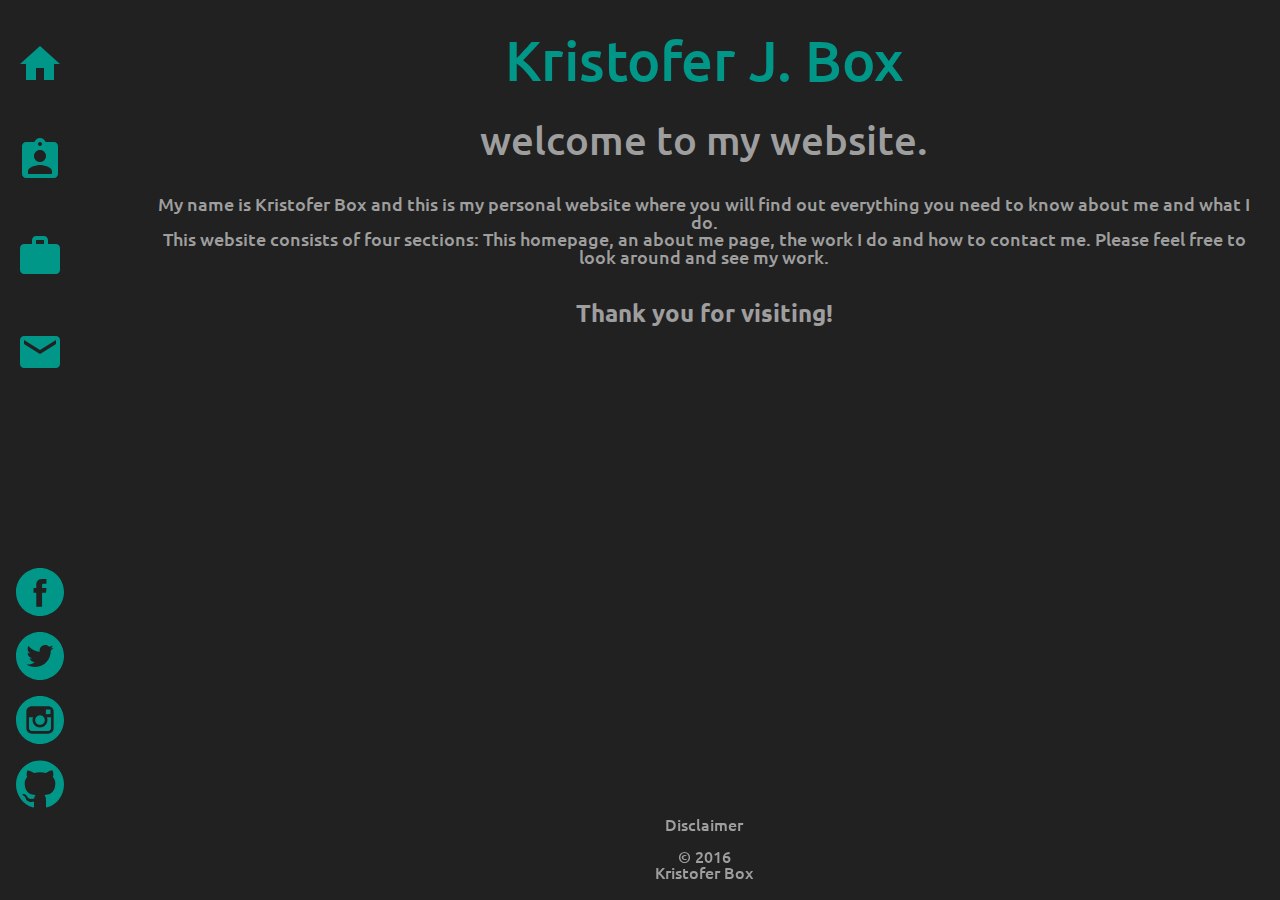
==== index.html @ 6f4ec19a "First Commit" ====
<!DOCTYPE html>
<html lang="en">
    <head>
        <meta charset="UTF-8">
        <title>Kristofer Box</title>
        <link href="css/reset.css" rel="stylesheet" />
        <link href="css/main/main.css" rel="stylesheet" id="mainCSS"/>
        <script src="javascript/jquery-2.1.4.js"></script>
        <script src="javascript/hoverIntent.js"></script>
        <script src="javascript/checkMobile.js"></script>
    </head>
    <body>
        <div id="headWrapper">
        </div>

        <div id="navWrapper">
            <nav>
                <!--- The normal navigation bar that is disabled when a mobile is detected --->
                <ul id="normalNav">
                    <div class="line">
                        <li id><a id = "homeLink" href="#">
                            <img src="images/main/home.svg">
                            <div id="homeText" class="active"></div>
                        </a></li>
                    </div>
                    <div class="line">
                        <li><a id = "aboutLink" href="#">
                            <img src="images/main/about_me.svg">
                            <div id="aboutText"></div>
                        </a></li>
                    </div>
                    <div class="line">
                        <li><a id = "workLink" href="#">
                            <img src="images/main/work.svg">
                            <div id="workText"></div>
                        </a></li>
                    </div>
                    <div class="line">
                        <li><a id = "contactLink" href="#">
                            <img src="images/main/contact.svg">
                            <div id="contactText"></div>
                        </a></li>
                    </div>

                    <div class="socialText"></div>
                    <nav>
                        <ul class="Extras">
                            <div class="lineX">
                                <li><a href="https://www.facebook.com/kristofer.box.5" target="_blank">
                                    <img src="images/main/facebook.svg">
                                    <div id="facebookText"></div>
                                </a></li>
                            </div>
                            <div class="lineX">
                                <li><a href="https://twitter.com/KrisB96" target="_blank">
                                    <img src="images/main/twitter.svg">
                                    <div id="twitterText"></div>
                                </a></li>
                            </div>
                            <div class="lineX">
                                <li><a href="https://www.instagram.com/kris_box96/" target="_blank">
                                    <img src="images/main/instagram.svg">
                                    <div id="instagramText"></div>
                                </a></li>
                            </div>
                            <div class="lineX">
                                <li><a href="https://github.com/CommonID" target="_blank">
                                    <img src="images/main/github.svg">
                                    <div id="githubText"></div>
                                </a></li>
                            </div>
                        </ul>
                    </nav>
                </ul>



                <div id="mobileButton">
                    <img src="images/main/menu.svg">
                </div>

                <!--- The mobile navigation that is activated when a mobile is detected --->
                <ul class="mobileNav" id="menu">
                    <div class="line">
                        <li><a href="index.html">
                            <img src="images/main/home.svg">
                            <div class="menuText active">home.</div>
                        </a></li>
                    </div>
                    <div class="line">
                        <li><a href="pages/about.html">
                            <img src="images/main/about_me.svg">
                            <div class="menuText">about me.</div>
                        </a></li>
                    </div>
                    <div class="line">
                        <li><a href="pages/work.html">
                            <img src="images/main/work.svg">
                            <div class="menuText">work.</div>
                        </a></li>
                    </div>
                    <div class="line">
                        <li><a href="pages/contact.html">
                            <img src="images/main/contact.svg">
                            <div class="menuText">contact.</div>
                        </a></li>
                    </div>

                    <div class="socialText">social.</div>
                    <div class="Extras">
                        <ul>
                            <li><a href="https://www.facebook.com/kristofer.box.5" target="_blank">
                                <img src="images/main/facebook.svg">
                            </a></li>
                            <li><a href="https://twitter.com/KrisB96" target="_blank">
                                <img src="images/main/twitter.svg">
                            </a></li>
                            <li><a href="https://www.instagram.com/kris_box96/" target="_blank">
                                <img src="images/main/instagram.svg">
                            </a></li>
                            <li><a href="https://github.com/CommonID" target="_blank">
                                <img src="images/main/github.svg">
                            </a></li>
                        </ul>
                    </div>
                </ul>
            </nav>


            <!--- Script for Mobile Menu --->
            <script src="javascript/changePage.js"></script>
            <script src="javascript/menuAction.js"></script>
            <script src="javascript/MenuRespond.js"></script>


        </div>
        <div id="otherWrapper">
            <main>
                <header>
                    <h1>Kristofer J. Box</h1>
                </header>

                <div id="homePage">
                    <h1>welcome to my website.</h1>
                    <p>
                        My name is Kristofer Box and this is my personal website where you will find out everything you
                        need to know about me and what I do.<br>
                        This website consists of four sections: This homepage, an about me page, the work I do and how to
                        contact me. Please feel free to look around and see my work.<br>
                    </p>

                    <h3>Thank you for visiting!</h3>
                </div>

                <div id="aboutPage">
                    <h1>about me.</h1>
                    <p>
                        this is a page. this is a page. this is the a page. this is the a page.
                    </p>

                    <h3>this is a page.</h3>
                </div>

                <div id="workPage">
                    <h1>my work.</h1>
                    <p>
                        this is a page. this is a page. this is the a page. this is the a page.
                    </p>

                    <h3>this is a page.</h3>
                </div>
                <div id="contactPage">
                    <h1>contact me.</h1>
                    <p>
                        this is a page. this is a page. this is the a page. this is the a page.
                    </p>

                    <h3>this is a page.</h3>
                </div>
            </main>

            <footer>
                <a href="pages/disclaimer.html">Disclaimer</a><br><br>
                <p>&copy 2016<br>Kristofer Box</p>
            </footer>
        </div>
    </body>
</html>
---- css/main/main.css ----
/*~~~~~~~~~~~~~~~~~~~~~~~~~~~~~~~~~~~~~~~~~~~~~~~~~~~~~~~~~~~~~~~~~~~~~~~~~~~~~~~~~~~~~~~~~~~~~~~~~~~~~~~~~~~~~~~~~~~~~~
    Main CSS Styling for every page (Normal)
    Author: Kristofer Box
    Created: 20/12/2015
    Last Updated: 20/12/2015
~~~~~~~~~~~~~~~~~~~~~~~~~~~~~~~~~~~~~~~~~~~~~~~~~~~~~~~~~~~~~~~~~~~~~~~~~~~~~~~~~~~~~~~~~~~~~~~~~~~~~~~~~~~~~~~~~~~~~~*/

/*~~~~~~~~~~~~~~~~~~~~~~~~~~~~~~~~~~~~~~~~~~~~~~~~~~~ General Tags ~~~~~~~~~~~~~~~~~~~~~~~~~~~~~~~~~~~~~~~~~~~~~~~~~~~*/
@import url(https://fonts.googleapis.com/css?family=Ubuntu:500,400);

body {
    font-family:  'Ubuntu', sans-serif;
    font-weight: 500;
    background-color: #212121;  /*#616161*/
    min-width: 600px;
    color:#9E9E9E;
}

a:hover{
    color: #009688;
}

h1{
    font-size: 2.5em;
}

header {
    text-align: center;
    padding: 2em 0;
}

header h1 {
    font-size: 3.5em;
    color: #009688;
}


span {
    color:#404040;
}

figcaption {
    font-size: 0.5em;
    text-align: center;
}
/*~~~~~~~~~~~~~~~~~~~~~~~~~~~~~~~~~~~~~~~~~~~~~~~~~ End General Tags ~~~~~~~~~~~~~~~~~~~~~~~~~~~~~~~~~~~~~~~~~~~~~~~~~*/

/*~~~~~~~~~~~~~~~~~~~~~~~~~~~~~~~~~~~~~~~~~~~~~~~~~~~ Wrapper Tags ~~~~~~~~~~~~~~~~~~~~~~~~~~~~~~~~~~~~~~~~~~~~~~~~~~~*/
#navWrapper{
    position: fixed;
    top: 0;
    left: 0;
    height: 100%;
    width: 6%;
    background: #212121;
    text-align: center;
    /*: 10px 0 25px -2px #404040;*/


}

#otherWrapper {
    position: relative;
    margin-left: 10%;
    width: 87.5%;
    padding: 0 1em;

}
/*~~~~~~~~~~~~~~~~~~~~~~~~~~~~~~~~~~~~~~~~~~~~~~~~~ End Wrapper Tags ~~~~~~~~~~~~~~~~~~~~~~~~~~~~~~~~~~~~~~~~~~~~~~~~~*/

/*~~~~~~~~~~~~~~~~~~~~~~~~~~~~~~~~~~~~~~~~~~~~~~~~~~~~ Main Tags ~~~~~~~~~~~~~~~~~~~~~~~~~~~~~~~~~~~~~~~~~~~~~~~~~~~~~*/
main p{
    text-align: center;
    padding: 2em 0;
    font-size: 1.1em;
}
main h3{
    font-weight: bold;
    font-size: 1.5em;
    text-align: center;
}
main h1{
    text-align: center;
}

#aboutPage, #workPage, #contactPage{
    display: none;
}
/*~~~~~~~~~~~~~~~~~~~~~~~~~~~~~~~~~~~~~~~~~~~~~~~~~~~ End Main Tags ~~~~~~~~~~~~~~~~~~~~~~~~~~~~~~~~~~~~~~~~~~~~~~~~~~*/

/*~~~~~~~~~~~~~~~~~~~~~~~~~~~~~~~~~~~~~~~~~~~~~~~~~~~ Header Tags ~~~~~~~~~~~~~~~~~~~~~~~~~~~~~~~~~~~~~~~~~~~~~~~~~~~~*/
#Title {
    padding: 0 0 1em 0;
}

#accessibility {
    text-align: right;
    padding: 0.5em 0.5em 0 0;
    font-size: 1.25em;
}

#accessibility a {
    text-decoration: none;
    outline: none;
    color: #DCDCDC;
}

#accessibility a:hover {
    color:#404040;
}
/*~~~~~~~~~~~~~~~~~~~~~~~~~~~~~~~~~~~~~~~~~~~~~~~~~ End Header Tags ~~~~~~~~~~~~~~~~~~~~~~~~~~~~~~~~~~~~~~~~~~~~~~~~~~*/

/*~~~~~~~~~~~~~~~~~~~~~~~~~~~~~~~~~~~~~~~~~~~~~~~~~ Navigation Tags ~~~~~~~~~~~~~~~~~~~~~~~~~~~~~~~~~~~~~~~~~~~~~~~~~~*/

.active{
    color:#009688;
}

ul {
    list-style: none;
    margin: 0;
    padding: 0;
}
li {
    margin-bottom:25px;
    padding-top: 2em;

}

nav a {
    font-size: 1.8em;
    text-decoration: none;
    outline: none;
    color: #9E9E9E;
}

.Extras a{
    font-size: 1.5em;
}

nav a:hover {
    color: #009688;
}

ul.mobileNav {
    display: none;
}

#mobileButton{
    display:none;
}

nav img{
    float: left;
    margin-left: 12.5%;
}

.line{
    padding: 0.5em;
    height: 5em;
}

.lineX{
    padding: 0.5em;
    height: 3em;
}
/*~~~~~~~~~~~~~~~~~~~~~~~~~~~~~~~~~~~~~~~~~~~~~~~ End Navigation Tags ~~~~~~~~~~~~~~~~~~~~~~~~~~~~~~~~~~~~~~~~~~~~~~~~*/

/*~~~~~~~~~~~~~~~~~~~~~~~~~~~~~~~~~~~~~~~~~~~~~~~~~~~ Footer Tags ~~~~~~~~~~~~~~~~~~~~~~~~~~~~~~~~~~~~~~~~~~~~~~~~~~~~*/
.socialText{
    padding-top: 2em;
    color: #9E9E9E;
    margin: 0;
    font-size:1.8em;
    height:3em;
}

.Extras{
    color: #9E9E9E;
    margin: 0;
    height: 5em;
}

.Extras img{
    float: left;
    margin-left: 12.5%;
}

footer{
    text-align: center;
    color:#9E9E9E;
    bottom: 20px;
    width: inherit;
    position: fixed;
}

footer a{
    padding: 2em 0;
    text-decoration: none;
    outline: none;
    color: #9E9E9E;
}

footer a:hover{
    color: #009688;
}
/*~~~~~~~~~~~~~~~~~~~~~~~~~~~~~~~~~~~~~~~~~~~~~~~~~ End Footer Tags ~~~~~~~~~~~~~~~~~~~~~~~~~~~~~~~~~~~~~~~~~~~~~~~~~~*/
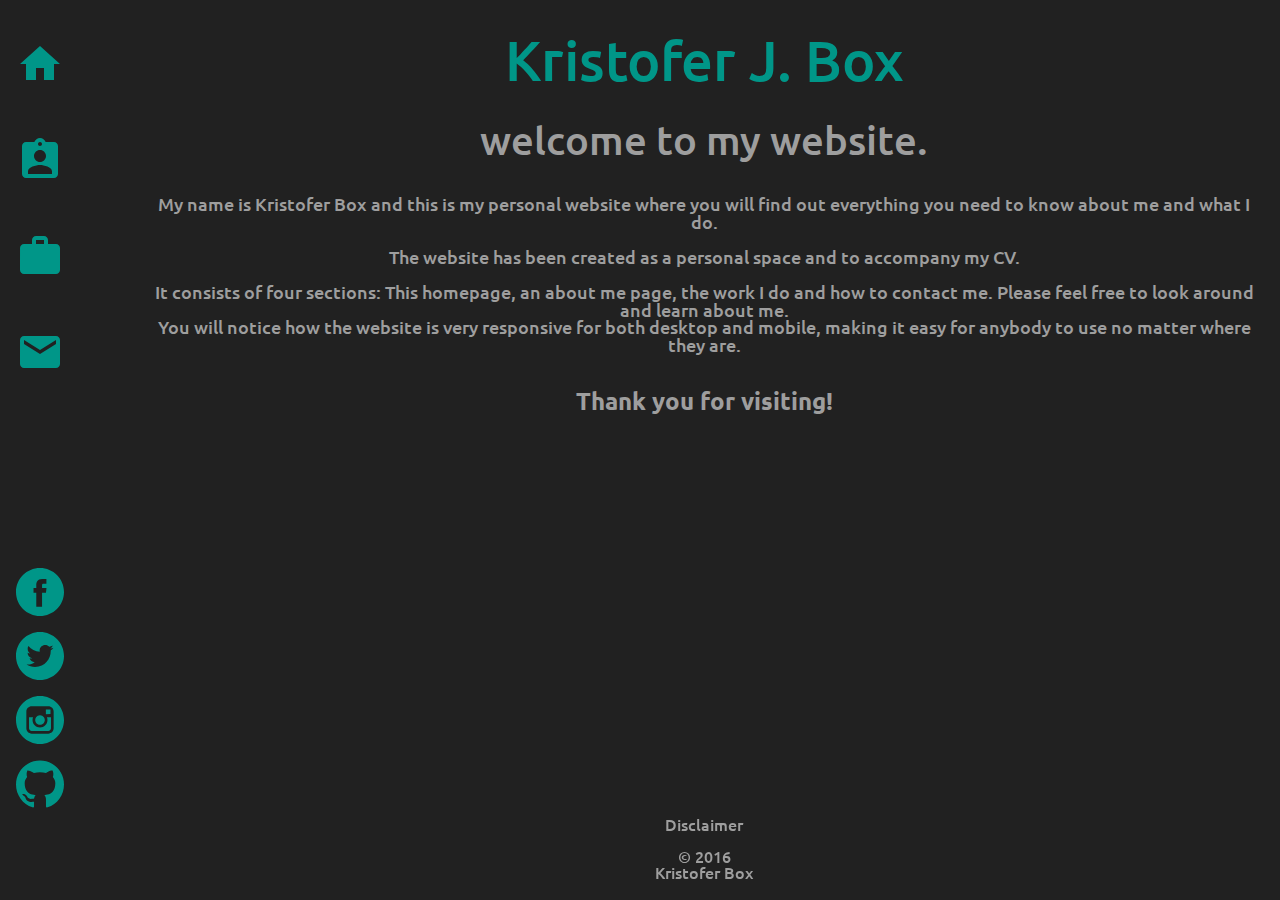
==== commit cab7f056: "Initial Upload" ====
--- a/index.html
+++ b/index.html
@@ -10,9 +10,6 @@
         <script src="javascript/checkMobile.js"></script>
     </head>
     <body>
-        <div id="headWrapper">
-        </div>
-
         <div id="navWrapper">
             <nav>
                 <!--- The normal navigation bar that is disabled when a mobile is detected --->
@@ -82,27 +79,27 @@
                 <!--- The mobile navigation that is activated when a mobile is detected --->
                 <ul class="mobileNav" id="menu">
                     <div class="line">
-                        <li><a href="index.html">
+                        <li><a href="#">
                             <img src="images/main/home.svg">
-                            <div class="menuText active">home.</div>
-                        </a></li>
-                    </div>
-                    <div class="line">
-                        <li><a href="pages/about.html">
+                            <div class="mobHomeText active">home.</div>
+                        </a></li>
+                    </div>
+                    <div class="line">
+                        <li><a href="#">
                             <img src="images/main/about_me.svg">
-                            <div class="menuText">about me.</div>
-                        </a></li>
-                    </div>
-                    <div class="line">
-                        <li><a href="pages/work.html">
+                            <div class="mobAboutText">about me.</div>
+                        </a></li>
+                    </div>
+                    <div class="line">
+                        <li><a href="#">
                             <img src="images/main/work.svg">
-                            <div class="menuText">work.</div>
-                        </a></li>
-                    </div>
-                    <div class="line">
-                        <li><a href="pages/contact.html">
+                            <div class="mobWorkText">work.</div>
+                        </a></li>
+                    </div>
+                    <div class="line">
+                        <li><a href="#">
                             <img src="images/main/contact.svg">
-                            <div class="menuText">contact.</div>
+                            <div class="mobContactText">contact.</div>
                         </a></li>
                     </div>
 
@@ -144,9 +141,11 @@
                     <h1>welcome to my website.</h1>
                     <p>
                         My name is Kristofer Box and this is my personal website where you will find out everything you
-                        need to know about me and what I do.<br>
-                        This website consists of four sections: This homepage, an about me page, the work I do and how to
-                        contact me. Please feel free to look around and see my work.<br>
+                        need to know about me and what I do.<br><br> The website has been created as a personal space and to accompany my CV.<br><br>
+                        It consists of four sections: This homepage, an about me page, the work I do and how to
+                        contact me. Please feel free to look around and learn about me.<br>
+                        You will notice how the website is very responsive for both desktop and mobile, making it easy for anybody
+                        to use no matter where they are.<br>
                     </p>
 
                     <h3>Thank you for visiting!</h3>
@@ -155,27 +154,82 @@
                 <div id="aboutPage">
                     <h1>about me.</h1>
                     <p>
-                        this is a page. this is a page. this is the a page. this is the a page.
-                    </p>
-
-                    <h3>this is a page.</h3>
+                        I am a Computer Science Masters Undergraduate at the University of Sheffield studying my first
+                        year. However I reside from Burnley, a small town in the North near Manchester. My Computer
+                        Science career started when I was younger, dabbling in <span>Python</span> until eventually using it as a
+                        language in college.<br> Now I am competent using
+                        <span>HTML</span>, <span>CSS</span>, <span>JavaScript</span>,
+                        <span>Ruby</span>, <span>Java</span> and <span>C#</span>
+                        giving me a diverse range of programming skills. You can see these skills in practise on my Work page
+                        or going onto my github page through the social links.
+                    </p>
+
                 </div>
 
                 <div id="workPage">
                     <h1>my work.</h1>
                     <p>
-                        this is a page. this is a page. this is the a page. this is the a page.
-                    </p>
-
-                    <h3>this is a page.</h3>
+                        On this page, you can see all the work I've made or contributed to making.
+                    </p>
+                    <div id="work">
+                        <div class = "imageLink">
+                            <figure id="work1">
+                                <a href="pages/COM1008 Website/index.html">
+                                    <img src="images/work/com1008.png" alt = "COM1008 website link">
+                                </a>
+
+                            </figure>
+                            <h3>Module Website</h3>
+                            <p>
+                                A website I created for an assignment in University. As you will see upon viewing,
+                                this website does take some inspiration from this but both are very structurally
+                                different.
+                            </p>
+                        </div>
+
+                        <div class = "imageLink">
+                            <figure id="work2">
+                                <img src="images/work/java.jpg" alt = "JavaHub website Link">
+                            </figure>
+
+                            <h3>The JavaHub COMING SOON</h3>
+                            <p>
+                                A special website made by me which lets you see Java tutorials, code snippets and exercise.
+                                <br><br> DUE: LATE SUMMER 2016.
+                            </p>
+                        </div>
+                    </div>
                 </div>
                 <div id="contactPage">
                     <h1>contact me.</h1>
                     <p>
-                        this is a page. this is a page. this is the a page. this is the a page.
-                    </p>
-
-                    <h3>this is a page.</h3>
+                        On this page, you can email me a comment or enquiry in which I will promptly reply to.
+                    </p>
+
+                    <form>
+                        <label for = "name">Name</label><br>
+                        <input id = "name" type="text" maxlength="40" required="required" name="name"
+                               placeholder="John Doe"><br>
+
+                        <label for = "email">Email Address</label><br>
+                        <input id = "email" type="email" required="required" name="email"
+                               placeholder="email@email.com"><br>
+
+                        <label for="type">Type of Comment</label><br>
+                        <select id="type" name="type" required="required">
+                            <option>Choose a type</option>
+                            <option>General Comment</option>
+                            <option>Enquiry for Work</option>
+                        </select><br>
+
+
+                        <label for="comment">Comments</label><br>
+                        <textarea id="comment" name="comment" required="required"></textarea>
+
+                        <br>
+                        <button>Submit</button>
+                    </form>
+
                 </div>
             </main>
 
--- a/css/main/main.css
+++ b/css/main/main.css
@@ -36,7 +36,7 @@
 
 
 span {
-    color:#404040;
+    color:#009688;
 }
 
 figcaption {
@@ -150,7 +150,7 @@
     display:none;
 }
 
-nav img{
+#navWrapper img{
     float: left;
     margin-left: 12.5%;
 }
@@ -165,6 +165,109 @@
     height: 3em;
 }
 /*~~~~~~~~~~~~~~~~~~~~~~~~~~~~~~~~~~~~~~~~~~~~~~~ End Navigation Tags ~~~~~~~~~~~~~~~~~~~~~~~~~~~~~~~~~~~~~~~~~~~~~~~~*/
+
+
+/*~~~~~~~~~~~~~~~~~~~~~~~~~~~~~~~~~~~~~~~~~~~~~~~~~~~~ Work Tags ~~~~~~~~~~~~~~~~~~~~~~~~~~~~~~~~~~~~~~~~~~~~~~~~~~~~~*/
+#work{
+    width: 100%;
+    text-align: center;
+    display: table;
+}
+.imageLink{
+    min-height: 18%;
+    min-width: 33%;
+    max-height: 18%;
+    max-width: 33%;
+    text-align: center;
+    display: inline-table;
+    overflow: hidden;
+    padding: 0.5em;
+}
+
+.imageLink img{
+    min-height: 20em;
+    min-width: 40em;
+    max-height: 20em;
+    max-width: 40em;
+    text-align: center;
+    margin-left: 0;
+    background-color: #9E9E9E;
+    -webkit-transform: scale(1);
+    transform: scale(1);
+    -webkit-transition: .3s ease-in-out;
+    transition: .3s ease-in-out;
+    overflow: hidden;
+}
+
+
+.imageLink figure:hover img{
+    -webkit-transform: scale(1.2);
+    transform: scale(1.2);
+}
+
+.imageLink h3{
+    margin-top: 2em;
+}
+.imageLink p{
+    font-size: 1em;
+    padding: 0.5em;
+    color: #9E9E9E;
+}
+
+
+
+/*~~~~~~~~~~~~~~~~~~~~~~~~~~~~~~~~~~~~~~~~~~~~~~~~~~ End Work Tags ~~~~~~~~~~~~~~~~~~~~~~~~~~~~~~~~~~~~~~~~~~~~~~~~~~~*/
+
+
+/*~~~~~~~~~~~~~~~~~~~~~~~~~~~~~~~~~~~~~~~~~~~~~~~~~~~~ Form Tags ~~~~~~~~~~~~~~~~~~~~~~~~~~~~~~~~~~~~~~~~~~~~~~~~~~~~~*/
+
+form{
+    width: 50%;
+    color: #9E9E9E;
+    text-align: center;
+    margin: auto;
+}
+
+label{
+    font-size: 1.5em;
+}
+
+select:focus{
+    outline: none;
+}
+
+input, textarea, select{
+    font-size: 1.2em;
+    width: 50%;
+    height: 2em;
+    background: transparent;
+    border: 2px solid #009688;
+    color:#9E9E9E;
+    margin-bottom: 1.5em;
+    margin-top: 0.5em;
+    border-radius: 10px;
+    padding: 0.25em;
+}
+
+select{
+    background: #212121;
+}
+
+textarea{
+    font-size: 1.2em;
+    max-width: 50%;
+}
+
+button{
+    width: 50%;
+    background: #9E9E9E;
+    color: #212121;
+    border: none;
+    height: 3em;
+    border-radius: 20px;
+}
+
+/*~~~~~~~~~~~~~~~~~~~~~~~~~~~~~~~~~~~~~~~~~~~~~~~~~~ End Form Tags ~~~~~~~~~~~~~~~~~~~~~~~~~~~~~~~~~~~~~~~~~~~~~~~~~~~*/
 
 /*~~~~~~~~~~~~~~~~~~~~~~~~~~~~~~~~~~~~~~~~~~~~~~~~~~~ Footer Tags ~~~~~~~~~~~~~~~~~~~~~~~~~~~~~~~~~~~~~~~~~~~~~~~~~~~~*/
 .socialText{
